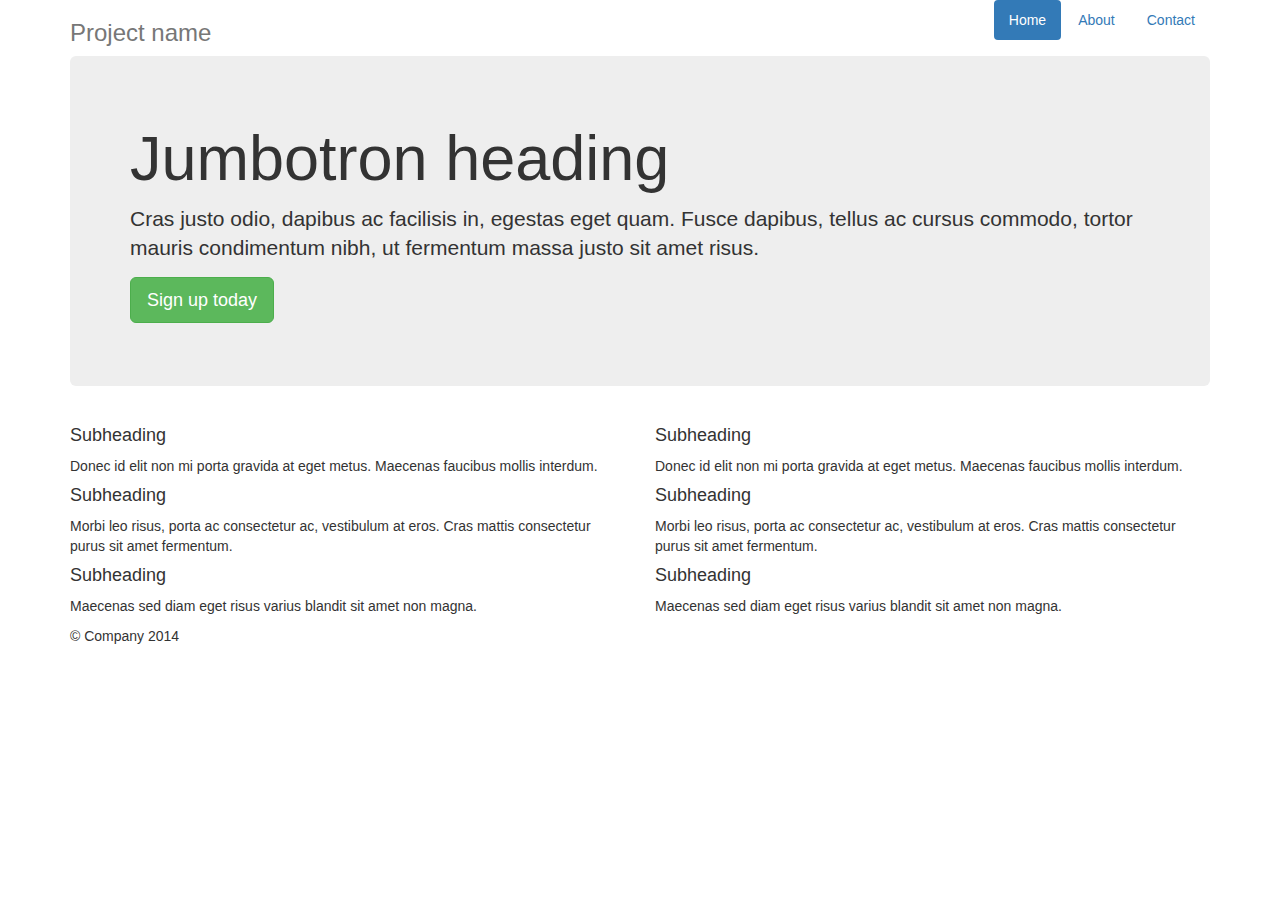
==== index.html @ 7c6dd646 "add images" ====
<!DOCTYPE html>
<html lang="en">
  <head>
    <meta charset="utf-8">
    <meta http-equiv="X-UA-Compatible" content="IE=edge">
    <meta name="viewport" content="width=device-width, initial-scale=1">
    <!-- The above 3 meta tags *must* come first in the head; any other head content must come *after* these tags -->
    <title>Bootstrap 101 Template</title>

    <!-- Bootstrap -->
    <link href="css/bootstrap.min.css" rel="stylesheet">

    <!-- HTML5 shim and Respond.js for IE8 support of HTML5 elements and media queries -->
    <!-- WARNING: Respond.js doesn't work if you view the page via file:// -->
    <!--[if lt IE 9]>
      <script src="https://oss.maxcdn.com/html5shiv/3.7.2/html5shiv.min.js"></script>
      <script src="https://oss.maxcdn.com/respond/1.4.2/respond.min.js"></script>
    <![endif]-->
  </head>
  <body>
    <div class="container">
      <div class="header clearfix">
        <nav>
          <ul class="nav nav-pills pull-right">
            <li role="presentation" class="active"><a href="#">Home</a></li>
            <li role="presentation"><a href="#">About</a></li>
            <li role="presentation"><a href="#">Contact</a></li>
          </ul>
        </nav>
        <h3 class="text-muted">Project name</h3>
      </div>

      <div class="jumbotron">
        <h1>Jumbotron heading</h1>
        <p class="lead">Cras justo odio, dapibus ac facilisis in, egestas eget quam. Fusce dapibus, tellus ac cursus commodo, tortor mauris condimentum nibh, ut fermentum massa justo sit amet risus.</p>
        <p><a class="btn btn-lg btn-success" href="#" role="button">Sign up today</a></p>
      </div>

      <div class="row marketing">
        <div class="col-lg-6">
          <h4>Subheading</h4>
          <p>Donec id elit non mi porta gravida at eget metus. Maecenas faucibus mollis interdum.</p>

          <h4>Subheading</h4>
          <p>Morbi leo risus, porta ac consectetur ac, vestibulum at eros. Cras mattis consectetur purus sit amet fermentum.</p>

          <h4>Subheading</h4>
          <p>Maecenas sed diam eget risus varius blandit sit amet non magna.</p>
        </div>

        <div class="col-lg-6">
          <h4>Subheading</h4>
          <p>Donec id elit non mi porta gravida at eget metus. Maecenas faucibus mollis interdum.</p>

          <h4>Subheading</h4>
          <p>Morbi leo risus, porta ac consectetur ac, vestibulum at eros. Cras mattis consectetur purus sit amet fermentum.</p>

          <h4>Subheading</h4>
          <p>Maecenas sed diam eget risus varius blandit sit amet non magna.</p>
        </div>
      </div>

      <footer class="footer">
        <p>© Company 2014</p>
      </footer>

    </div> <!-- /container -->


    <!-- IE10 viewport hack for Surface/desktop Windows 8 bug -->
    <script src="../../assets/js/ie10-viewport-bug-workaround.js"></script>

    <!-- jQuery (necessary for Bootstrap's JavaScript plugins) -->
    <script src="https://ajax.googleapis.com/ajax/libs/jquery/1.11.3/jquery.min.js"></script>
    <!-- Include all compiled plugins (below), or include individual files as needed -->
    <script src="js/bootstrap.min.js"></script>
  </body>
</html>
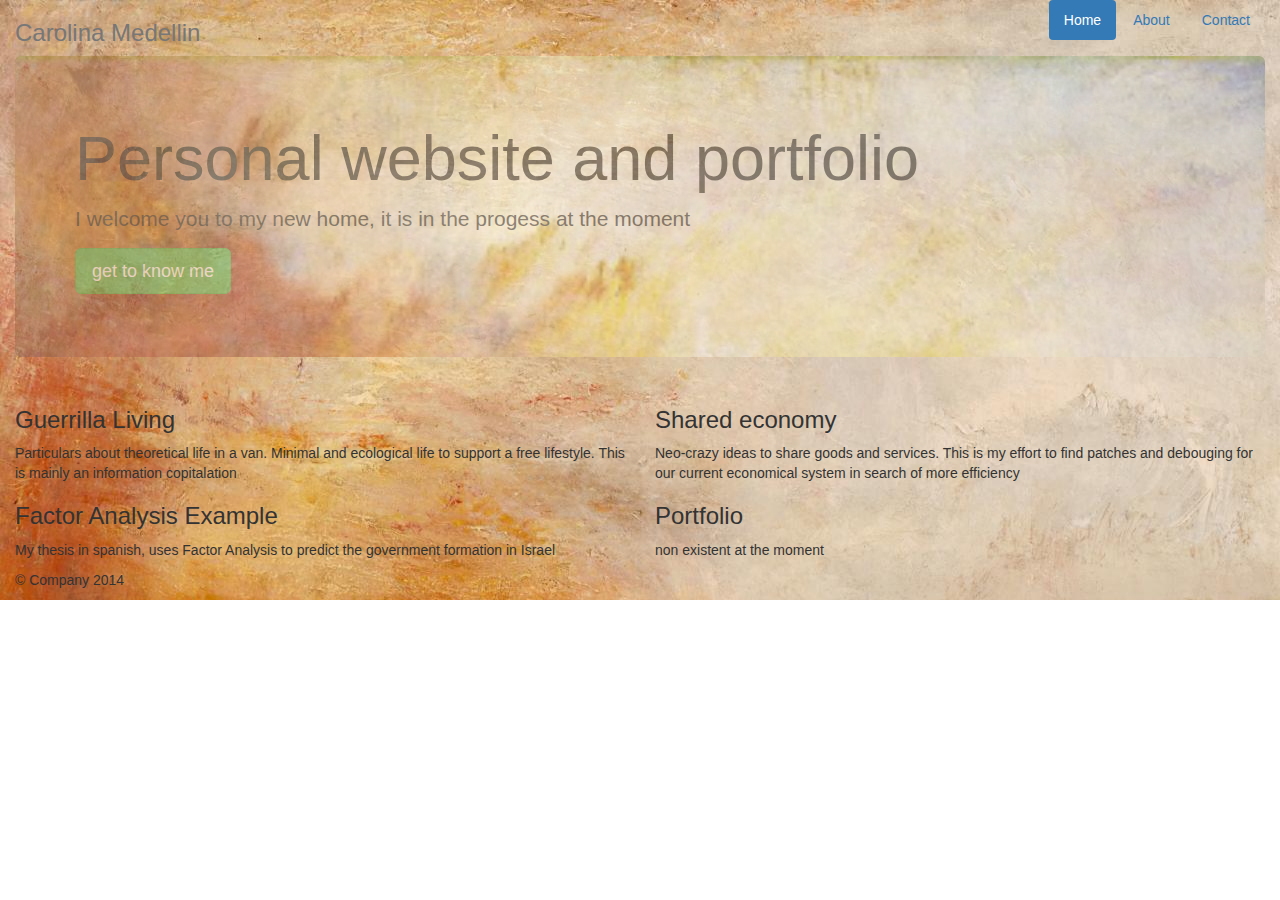
==== commit ba6d9360: "add some content and vans html" ====
--- a/index.html
+++ b/index.html
@@ -9,7 +9,7 @@
 
     <!-- Bootstrap -->
     <link href="css/bootstrap.min.css" rel="stylesheet">
-
+    <link rel="stylesheet" type="text/css" href="css/styles.css">
     <!-- HTML5 shim and Respond.js for IE8 support of HTML5 elements and media queries -->
     <!-- WARNING: Respond.js doesn't work if you view the page via file:// -->
     <!--[if lt IE 9]>
@@ -18,7 +18,7 @@
     <![endif]-->
   </head>
   <body>
-    <div class="container">
+    <div class="container-fluid">
       <div class="header clearfix">
         <nav>
           <ul class="nav nav-pills pull-right">
@@ -27,36 +27,41 @@
             <li role="presentation"><a href="#">Contact</a></li>
           </ul>
         </nav>
-        <h3 class="text-muted">Project name</h3>
+        <h3 class="text-muted">Carolina Medellin</h3>
       </div>
 
       <div class="jumbotron">
-        <h1>Jumbotron heading</h1>
-        <p class="lead">Cras justo odio, dapibus ac facilisis in, egestas eget quam. Fusce dapibus, tellus ac cursus commodo, tortor mauris condimentum nibh, ut fermentum massa justo sit amet risus.</p>
-        <p><a class="btn btn-lg btn-success" href="#" role="button">Sign up today</a></p>
+        <h1>Personal website and portfolio</h1>
+        <p class="lead">I welcome you to my new home, it is in the progess at the moment</p>
+        <p><a class="btn btn-lg btn-success" href="#" role="button">get to know me</a></p>
       </div>
 
       <div class="row marketing">
         <div class="col-lg-6">
-          <h4>Subheading</h4>
-          <p>Donec id elit non mi porta gravida at eget metus. Maecenas faucibus mollis interdum.</p>
+          <h3>Guerrilla Living</h3>
+          <p>Particulars about theoretical life in a van. Minimal and ecological life to support a free lifestyle. This is mainly an information copitalation</p>
 
-          <h4>Subheading</h4>
-          <p>Morbi leo risus, porta ac consectetur ac, vestibulum at eros. Cras mattis consectetur purus sit amet fermentum.</p>
+          <h3>Factor Analysis Example</h3>
+          <p>My thesis in spanish, uses Factor Analysis to predict the government formation in Israel</p>
 
-          <h4>Subheading</h4>
-          <p>Maecenas sed diam eget risus varius blandit sit amet non magna.</p>
         </div>
 
         <div class="col-lg-6">
-          <h4>Subheading</h4>
-          <p>Donec id elit non mi porta gravida at eget metus. Maecenas faucibus mollis interdum.</p>
+          
+            <div class="col-xsm-6">
+            <h3>Shared economy</h3>
+          <p>Neo-crazy ideas to share goods and services. This is my effort to find patches and debouging for our current economical system in search of more efficiency</p>
+        </div>
+          
+           <div class="col-xsm-6">
+            <h3>Portfolio</h3>
+          <p>non existent at the moment</p>
 
-          <h4>Subheading</h4>
-          <p>Morbi leo risus, porta ac consectetur ac, vestibulum at eros. Cras mattis consectetur purus sit amet fermentum.</p>
+           </div>
+          
+          
+          
 
-          <h4>Subheading</h4>
-          <p>Maecenas sed diam eget risus varius blandit sit amet non magna.</p>
         </div>
       </div>
 
--- a/css/styles.css
+++ b/css/styles.css
@@ -0,0 +1,15 @@
+
+/*////// BACKGROUNDS //////*/
+.container-fluid {
+    background-image: url(../images/sunset-turner.jpg);
+}
+
+.jumbotron {
+    background-image: url(../images/turner-red.jpg);
+  	background-size: 100%;
+  	filter: alpha(opacity=50); /* IE*/
+-moz-opacity: 0.5; /* Older than Firefox 0.9 */
+-khtml-opacity: 0.5; /* Safari 1.x (pre WebKit!) */
+opacity: 0.5; /* Modern! */
+
+}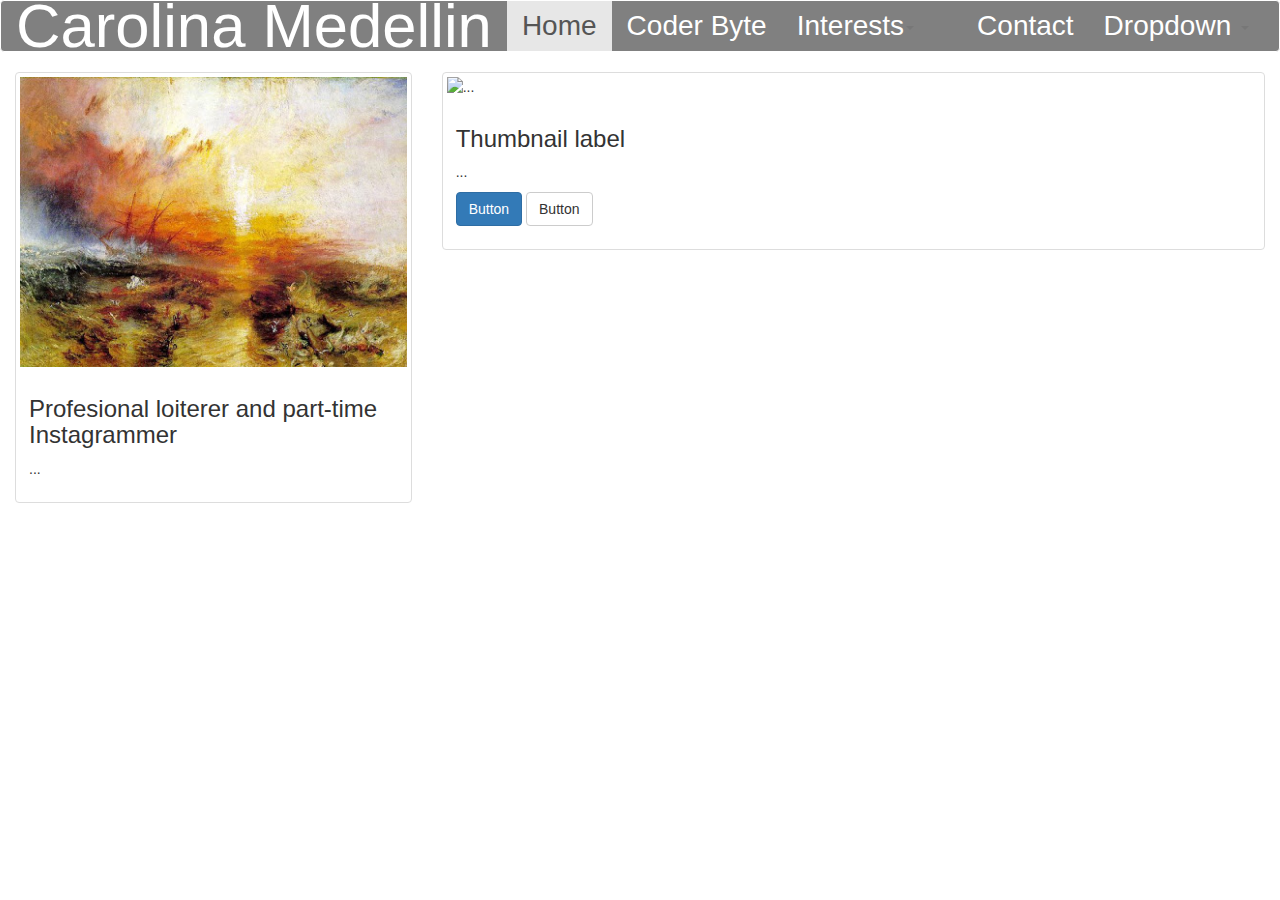
==== commit aa5b0734: "changes the index and some css" ====
--- a/index.html
+++ b/index.html
@@ -5,76 +5,101 @@
     <meta http-equiv="X-UA-Compatible" content="IE=edge">
     <meta name="viewport" content="width=device-width, initial-scale=1">
     <!-- The above 3 meta tags *must* come first in the head; any other head content must come *after* these tags -->
-    <title>Bootstrap 101 Template</title>
+    <title>Carolina Medellin</title>
 
     <!-- Bootstrap -->
     <link href="css/bootstrap.min.css" rel="stylesheet">
-    <link rel="stylesheet" type="text/css" href="css/styles.css">
+
     <!-- HTML5 shim and Respond.js for IE8 support of HTML5 elements and media queries -->
     <!-- WARNING: Respond.js doesn't work if you view the page via file:// -->
     <!--[if lt IE 9]>
       <script src="https://oss.maxcdn.com/html5shiv/3.7.2/html5shiv.min.js"></script>
       <script src="https://oss.maxcdn.com/respond/1.4.2/respond.min.js"></script>
     <![endif]-->
+    <!-- My styles-->
+    <link href="css/styles.css" rel="stylesheet">
   </head>
   <body>
-    <div class="container-fluid">
-      <div class="header clearfix">
-        <nav>
-          <ul class="nav nav-pills pull-right">
-            <li role="presentation" class="active"><a href="#">Home</a></li>
-            <li role="presentation"><a href="#">About</a></li>
-            <li role="presentation"><a href="#">Contact</a></li>
-          </ul>
-        </nav>
-        <h3 class="text-muted">Carolina Medellin</h3>
-      </div>
+<!-- Nav Bar-->
+      <nav class="navbar navbar-default">
+        <div class="container-fluid">
+          <!-- Brand and toggle get grouped for better mobile display -->
+          <div class="navbar-header">
+            <button type="button" class="navbar-toggle collapsed" data-toggle="collapse" data-target="#bs-example-navbar-collapse-1" aria-expanded="false">
+              <span class="sr-only">Toggle navigation</span>
+              <span class="icon-bar"></span>
+              <span class="icon-bar"></span>
+              <span class="icon-bar"></span>
+            </button>
+            <a class="navbar-brand" href="#">Carolina Medellin</a>
+          </div>
 
-      <div class="jumbotron">
-        <h1>Personal website and portfolio</h1>
-        <p class="lead">I welcome you to my new home, it is in the progess at the moment</p>
-        <p><a class="btn btn-lg btn-success" href="#" role="button">get to know me</a></p>
-      </div>
+          <!-- Collect the nav links, forms, and other content for toggling -->
+          <div class="collapse navbar-collapse" id="bs-example-navbar-collapse-1">
+            <ul class="nav navbar-nav">
+              <li class="active"><a href="#">Home<span class="sr-only">(current)</span></a></li>
+              <li><a href="#">Coder Byte</a></li>
+              <li class="dropdown">
+                <a href="#" class="dropdown-toggle" data-toggle="dropdown" role="button" aria-haspopup="true" aria-expanded="false">Interests<span class="caret"></span></a>
+                <ul class="dropdown-menu">
+                  <li><a href="#">Sports</a></li>
+                  <li><a href="#">Diet</a></li>
+                  <li><a href="#">School Experience</a></li>
+                  <li role="separator" class="divider"></li>
+                  <li><a href="#">Susteinability</a></li>
+                  <li role="separator" class="divider"></li>
+                  <li><a href="#">Game theory</a></li>
+                </ul>
+              </li>
+            </ul>
+            
+            <ul class="nav navbar-nav navbar-right">
+              <li><a href="#">Contact</a></li>
+              <li class="dropdown">
+                <a href="#" class="dropdown-toggle" data-toggle="dropdown" role="button" aria-haspopup="true" aria-expanded="false">Dropdown <span class="caret"></span></a>
+                <ul class="dropdown-menu">
+                  <li><a href="#">Facebook</a></li>
+                  <li><a href="#">linkdin</a></li>
+                  <li><a href="#">Tweeter</a></li>
+                  <li role="separator" class="divider"></li>
+                  <li><a href="#">email me!</a></li>
+                </ul>
+              </li>
+            </ul>
+          </div><!-- /.navbar-collapse -->
+        </div><!-- /.container-fluid -->
+      </nav>
+<!-- Nav Bar Ends -->
+<!-- Main parts of this intro webpage -->
 
-      <div class="row marketing">
-        <div class="col-lg-6">
-          <h3>Guerrilla Living</h3>
-          <p>Particulars about theoretical life in a van. Minimal and ecological life to support a free lifestyle. This is mainly an information copitalation</p>
 
-          <h3>Factor Analysis Example</h3>
-          <p>My thesis in spanish, uses Factor Analysis to predict the government formation in Israel</p>
-
-        </div>
-
-        <div class="col-lg-6">
-          
-            <div class="col-xsm-6">
-            <h3>Shared economy</h3>
-          <p>Neo-crazy ideas to share goods and services. This is my effort to find patches and debouging for our current economical system in search of more efficiency</p>
-        </div>
-          
-           <div class="col-xsm-6">
-            <h3>Portfolio</h3>
-          <p>non existent at the moment</p>
-
-           </div>
-          
-          
-          
-
+  <div id="business-card" class="col-sm-6 col-md-4" >
+        <div class="thumbnail">
+          <img src="images/turner-red.jpg" alt="Carolina Medellin">
+          <div class="caption">
+            <h3>Profesional loiterer and part-time Instagrammer</h3>
+            <p>...</p>
+          </div>
         </div>
       </div>
-
-      <footer class="footer">
-        <p>© Company 2014</p>
-      </footer>
-
-    </div> <!-- /container -->
+  </div>
 
 
-    <!-- IE10 viewport hack for Surface/desktop Windows 8 bug -->
-    <script src="../../assets/js/ie10-viewport-bug-workaround.js"></script>
+  <div class="col-sm-6 col-md-8">
+    <div class="thumbnail">
+      <img src="..." alt="...">
+      <div class="caption">
+        <h3>Thumbnail label</h3>
+        <p>...</p>
+        <p><a href="#" class="btn btn-primary" role="button">Button</a> <a href="#" class="btn btn-default" role="button">Button</a></p>
+      </div>
+    </div>
+  </div>
 
+
+
+
+<!-- end of Body and start of link that I will use to style this-->
     <!-- jQuery (necessary for Bootstrap's JavaScript plugins) -->
     <script src="https://ajax.googleapis.com/ajax/libs/jquery/1.11.3/jquery.min.js"></script>
     <!-- Include all compiled plugins (below), or include individual files as needed -->
--- a/css/styles.css
+++ b/css/styles.css
@@ -1,15 +1,130 @@
 
 /*////// BACKGROUNDS //////*/
 .container-fluid {
-    background-image: url(../images/sunset-turner.jpg);
+    
 }
 
-.jumbotron {
-    background-image: url(../images/turner-red.jpg);
+.jumbotron-image {
+    background-image: url();
   	background-size: 100%;
   	filter: alpha(opacity=50); /* IE*/
 -moz-opacity: 0.5; /* Older than Firefox 0.9 */
 -khtml-opacity: 0.5; /* Safari 1.x (pre WebKit!) */
 opacity: 0.5; /* Modern! */
 
+}
+
+div.ei {
+    width: 100px;
+    height: 100px;
+    float: left;
+    border: 10px groove aqua;
+    margin: 10px;
+    padding: 20px;
+}
+
+#box1 {
+    background: rgba(255,255,0,1);
+}
+
+#box2 {
+    background: rgba(255,255,0,1) url(http://placekitten.com/g/99/99) no-repeat center;
+}
+
+#box3 {
+    background: url(http://placekitten.com/300/120) no-repeat center;
+    background-size: contain;
+}
+
+#box4 {
+    background: url(http://placekitten.com/300/120) no-repeat center;
+    background-size: cover;
+}
+
+#box5 {
+    background: url(http://placekitten.com/g/300/300) no-repeat center;
+    background-size: cover;
+    opacity: 0.5;
+    box-shadow: 5px 5px 15px #000;
+    border-radius: 10px;
+}
+
+
+/* navbar */
+.navbar-default {
+    background-color: gray;
+    border-color: white;
+    font-size: 2em;
+    position: relative;
+    color: white;
+
+}
+/* title */
+.navbar-default .navbar-brand {
+    color: white;
+    font-size: 2.2em;
+}
+.navbar-default .navbar-brand:hover,
+.navbar-default .navbar-brand:focus {
+    color: #5E5E5E;
+}
+/* link */
+.navbar-default .navbar-nav > li > a {
+    color: white;
+}
+.navbar-default .navbar-nav > li > a:hover,
+.navbar-default .navbar-nav > li > a:focus {
+    color: #333;
+}
+.navbar-default .navbar-nav > .active > a, 
+.navbar-default .navbar-nav > .active > a:hover, 
+.navbar-default .navbar-nav > .active > a:focus {
+    color: #555;
+    background-color: #E7E7E7;
+}
+.navbar-default .navbar-nav > .open > a, 
+.navbar-default .navbar-nav > .open > a:hover, 
+.navbar-default .navbar-nav > .open > a:focus {
+    color: #555;
+    background-color: #D5D5D5;
+}
+/* caret */
+.navbar-default .navbar-nav > .dropdown > a .caret {
+    border-top-color: #777;
+    border-bottom-color: #777;
+}
+.navbar-default .navbar-nav > .dropdown > a:hover .caret,
+.navbar-default .navbar-nav > .dropdown > a:focus .caret {
+    border-top-color: #333;
+    border-bottom-color: #333;
+}
+.navbar-default .navbar-nav > .open > a .caret, 
+.navbar-default .navbar-nav > .open > a:hover .caret, 
+.navbar-default .navbar-nav > .open > a:focus .caret {
+    border-top-color: #555;
+    border-bottom-color: #555;
+}
+/* mobile version */
+.navbar-default .navbar-toggle {
+    border-color: #DDD;
+}
+.navbar-default .navbar-toggle:hover,
+.navbar-default .navbar-toggle:focus {
+    background-color: #DDD;
+}
+.navbar-default .navbar-toggle .icon-bar {
+    background-color: #CCC;
+}
+@media (max-width: 800px) {
+    .navbar-default .navbar-nav .open .dropdown-menu > li > a {
+        color: #777;
+    }
+    .navbar-default .navbar-nav .open .dropdown-menu > li > a:hover,
+    .navbar-default .navbar-nav .open .dropdown-menu > li > a:focus {
+        color: #333;
+    }
+}
+.thumbnail{
+  display: block;
+  position: left;
 }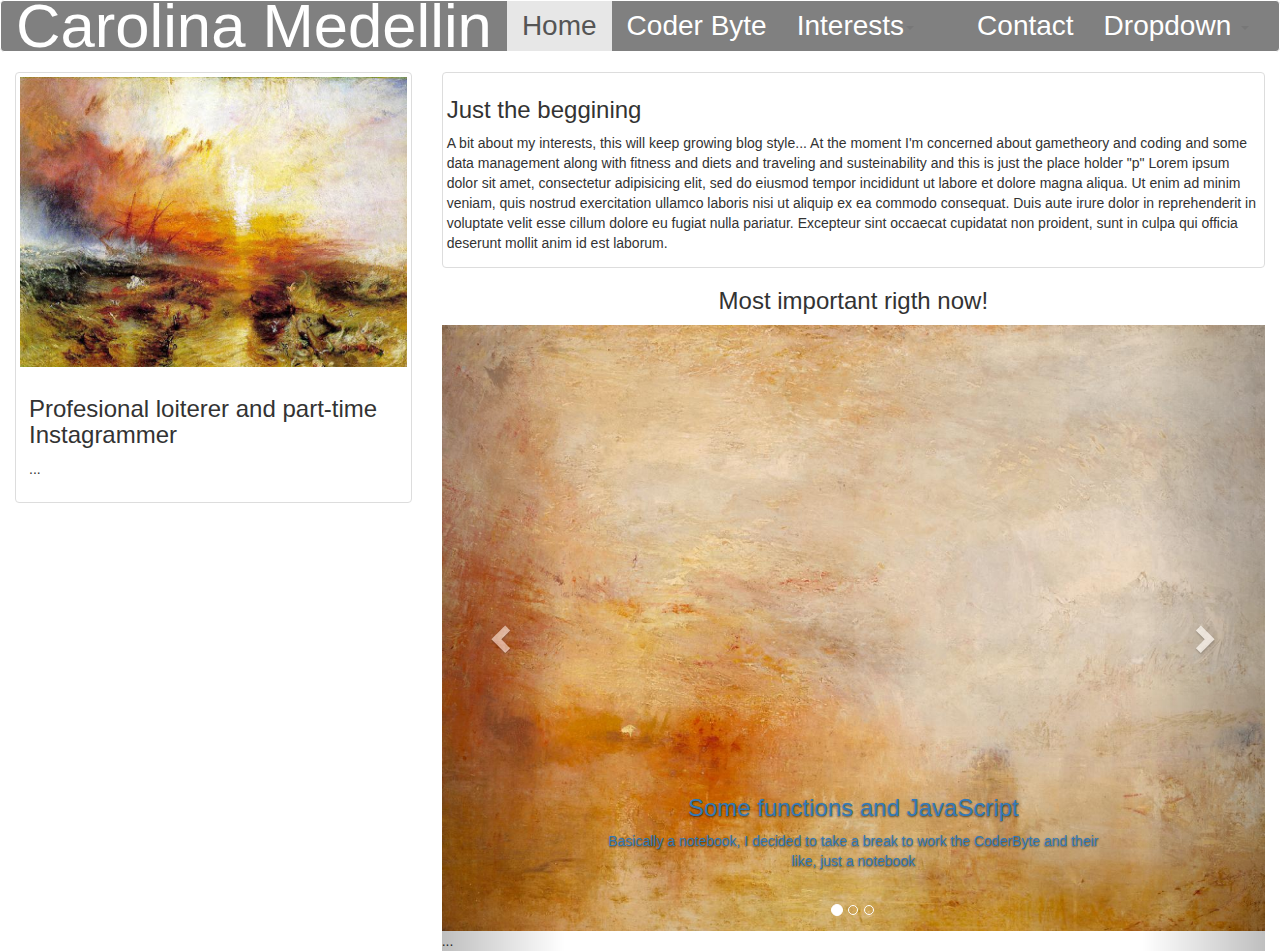
==== commit 10e64080: "add a carousel and functions page get rid of furnish" ====
--- a/index.html
+++ b/index.html
@@ -75,7 +75,7 @@
 
   <div id="business-card" class="col-sm-6 col-md-4" >
         <div class="thumbnail">
-          <img src="images/turner-red.jpg" alt="Carolina Medellin">
+          <img  class="business-card" src="images/turner-red.jpg" alt="Carolina Medellin">
           <div class="caption">
             <h3>Profesional loiterer and part-time Instagrammer</h3>
             <p>...</p>
@@ -87,16 +87,65 @@
 
   <div class="col-sm-6 col-md-8">
     <div class="thumbnail">
-      <img src="..." alt="...">
-      <div class="caption">
-        <h3>Thumbnail label</h3>
-        <p>...</p>
-        <p><a href="#" class="btn btn-primary" role="button">Button</a> <a href="#" class="btn btn-default" role="button">Button</a></p>
+        <h3>Just the beggining</h3>
+        <p>A bit about my interests, this will keep growing blog style... At the moment I'm concerned about gametheory and coding and some data management along with fitness and diets and traveling and susteinability and this is just the place holder "p" 
+        Lorem ipsum dolor sit amet, consectetur adipisicing elit, sed do eiusmod
+         tempor incididunt ut labore et dolore magna aliqua. Ut enim ad minim veniam,
+         quis nostrud exercitation ullamco laboris nisi ut aliquip ex ea commodo
+         consequat. Duis aute irure dolor in reprehenderit in voluptate velit esse
+         cillum dolore eu fugiat nulla pariatur. Excepteur sint occaecat cupidatat non
+         proident, sunt in culpa qui officia deserunt mollit anim id est laborum. </p>
+    </div>
+    </div>
+  </div><!-- Thumbnail col md 8-->
+<div class="wrapper">
+  <div class="title">
+    <h3>Most important rigth now!</h3>
+  </div>
+</div><!-- Title wrapper-->
+
+<div class="col-sm-6 col-md-8">
+<div id="carousel-example-generic" class="carousel slide" data-ride="carousel" >
+  <!-- Indicators -->
+  <ol class="carousel-indicators">
+    <li data-target="#carousel-example-generic" data-slide-to="0" class="active"></li>
+    <li data-target="#carousel-example-generic" data-slide-to="1"></li>
+    <li data-target="#carousel-example-generic" data-slide-to="2"></li>
+  </ol>
+
+  <!-- Wrapper for slides -->
+
+    <div class="carousel-inner" role="listbox">
+      <div class="item active">
+        <img src="images/sunset-turner.jpg" alt="...">
+        <div class="carousel-caption">
+          <a href="functions.html">
+          <h3>Some functions and JavaScript</h3>
+            <p> Basically a notebook, I decided to take a break to work the CoderByte and their like, just a notebook</p>
+          </a>
+        </div>
       </div>
+        <div class="item">
+          <img src="images/images-vans/surreal-trip-van.png" alt="...">
+          <div class="carousel-caption">
+           <h3>Mi under construction profile</h3>
+            <p> A little about myself</p>
+        </div>
+      </div>
+      ...
     </div>
-  </div>
 
-
+    <!-- Controls -->
+    <a class="left carousel-control" href="#carousel-example-generic" role="button" data-slide="prev">
+      <span class="glyphicon glyphicon-chevron-left" aria-hidden="true"></span>
+      <span class="sr-only">Previous</span>
+    </a>
+    <a class="right carousel-control" href="#carousel-example-generic" role="button" data-slide="next">
+      <span class="glyphicon glyphicon-chevron-right" aria-hidden="true"></span>
+      <span class="sr-only">Next</span>
+    </a>
+  </div> <!--End carousel-->
+</div> <!-- Carousel wrapper -->
 
 
 <!-- end of Body and start of link that I will use to style this-->
--- a/css/styles.css
+++ b/css/styles.css
@@ -127,4 +127,19 @@
 .thumbnail{
   display: block;
   position: left;
+}
+#list{
+  display: inline-block;
+}
+.title{
+  text-align: center;
+}
+
+.carousel-wrapper{
+    width: 1500px;
+    height: 1500px;
+    float: left;
+    margin: 10px;
+    padding: 20px;
+
 }